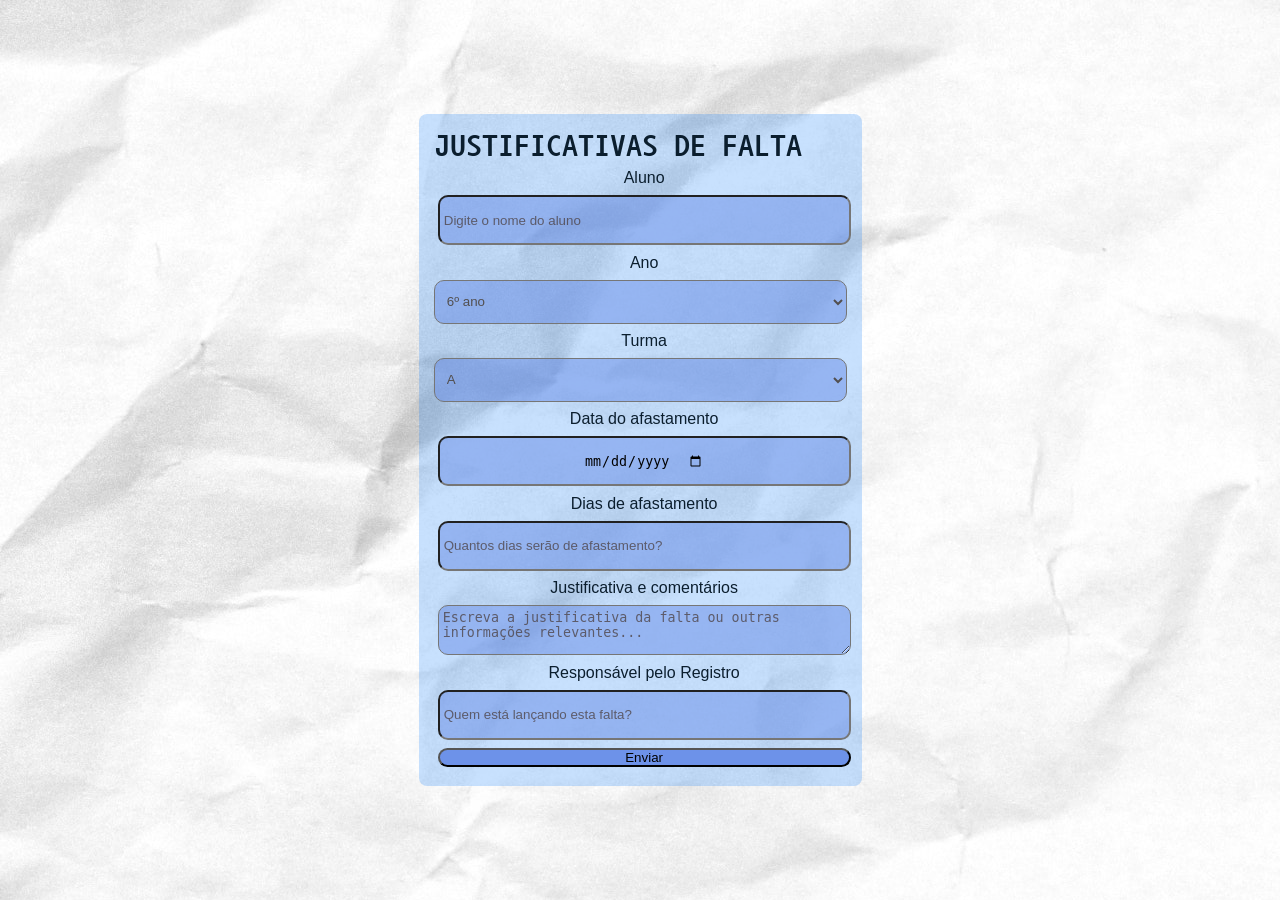
==== index.html @ 4929f2ff "Meu primeiro commit no visual do site." ====
<!DOCTYPE html>
<html>

<head>
    <meta charset="UTF-8">
    <meta name="viewport" content="width= device-width, initial-scale=1.0">
    <title>Justificativas de falta</title>
    <link rel="stylesheet" href="style.css">

</head>

<body>
    
    <div class="caixa__formulario">
        <form class="formulario"  
        action="https://api.sheetmonkey.io/form/t5G32DPYddanXYzN5JVX7h" method="post">
            
            <h1 class="formulario__titulo">JUSTIFICATIVAS DE FALTA</h1>
            <div>
                <label for="aluno">Aluno</label>
                <input size="50"  type="name" placeholder="Digite o nome do aluno" 
                    name="Nome do Aluno" id="nomeAluno" required>
            </div>
            <div >
                <label  for="anoAluno">Ano</label>

                <select  class="formulario__select"  name="Ano " id="anoAluno">
                    <option value = "6">6º ano</option>
                    <option value = "7">7º ano</option>
                    <option value = "8">8º ano</option>
                    <option value = "9">9º ano</option>

                    </select>
            </div>
            <div>
                <label  for="turmaAluno">Turma</label>
                <select class="formulario__select"  name="Turma" id="turmaAluno">
                    <option value = "A">A</option>
                    <option value = "B">B</option>
                    <option value = "C">C</option>
                    <option value = "D">D</option>
                    <option value = "E">E</option>
                    <option value = "F">F</option>
                    <option value = "APC">Aprender é o Caminho</option>
                </select>

            </div>
            <div>
                <label  for="dataAtestado">Data do afastamento</label>
                <input size="80" type="date" placeholder="Quando o atestado foi emitido?"
                    name="Data do Atestado" id="dataAtestado" required>
            </div>
            <div>
                <label  for="duraçãoAtestado"">Dias de afastamento</label>
                <input size="80" type="number" placeholder="Quantos dias serão de afastamento?"
                    name="Dias de Atestado" id="validadeAtestado" required>
            </div>
            <div >
                    <label  for="motivoFalta">Justificativa e comentários</label>
                    <textarea class="formulario__justificativa"size="50"type="name"placeholder="Escreva a justificativa da falta ou outras informações relevantes..."name="Justificativa e Observações" id="motivoFalta" required></textarea>
            </div>

            <div>
                <label for="responsavel_registro">Responsável pelo Registro</label>
                <input size="50"  type="name" placeholder="Quem está lançando esta falta?" 
                    name="Registrado por:" id="responsavelRegistro" required>
            </div>
            
        
            <div class="posicao__botao">
                <button class="button" type="submit">
                Enviar
                </button>
             </div>  

           
        </form>
    </div>

    <script src="./script.js"> </script>
</body>

</html>
---- style.css ----
@import url('https://fonts.googleapis.com/css2?family=Montserrat&display=swap'); 
@import url('https://fonts.googleapis.com/css2?family=Montserrat&family=Nanum+Gothic+Coding&display=swap');


*{
    margin: 0;
    padding: 0;

}

input,
label,
textarea{
    display: flex;
    flex-direction: column;
    align-items: flex-start;
    height: 80%;
    width: 100%;
    box-sizing: border-box;
    margin: 1%; 
    align-items: center;
    justify-content: center;
    padding: 1%;

}

label{
    font-family: 'Segoe UI', Tahoma, Geneva, Verdana, sans-serif;
}

input{
    height: 50px;
    border-radius: 10px;
    background: rgba(109, 146, 233, 0.542);

}

textarea{height: 50px;
    border-radius: 10px;
    background: rgba(109, 146, 233, 0.542);

}

    body{
        display: flex;
        justify-content: center;
        align-items: center;
        background-image: url(./assets/paper_texture.jpg);
        box-sizing: border-box;
        height: 100vh;


    }

    ::placeholder{
        color: rgba(73, 62, 62, 0.749);
        justify-content: center;
        align-items: center ;
    }   



    form{

        background: rgba(10, 122, 250, 0.223);
        border-radius: 8px;
        padding: 15px;
        box-sizing: border-box;

    
    }  

    .caixa__formulario{
        width: 40%;
        color: rgb(11, 30, 46);
        font-family: 'Monterrat', sans-serif;
        display: flex;
        flex-direction: column;
        align-items: flex-start;
        justify-items: center;
        align-items: center;

    


    }

    .formulario__titulo{
        font-family:  'Nanum Gothic Coding', monospace;
        justify-content: center;
    }

    .formulario__select{
        height: 10%;
        width: 100%;
        border-radius: 10px;
        background: rgba(109, 146, 233, 0.542);
        color: rgb(82, 79, 79) ;
        padding:  3% 2%;
    }

    .button{
        width: 100%;
        border-radius: 10px;
        margin: 1%; 
        background: rgb(109, 146, 233);
    }
    
    .posicao__botao{
        justify-items: center;

    }
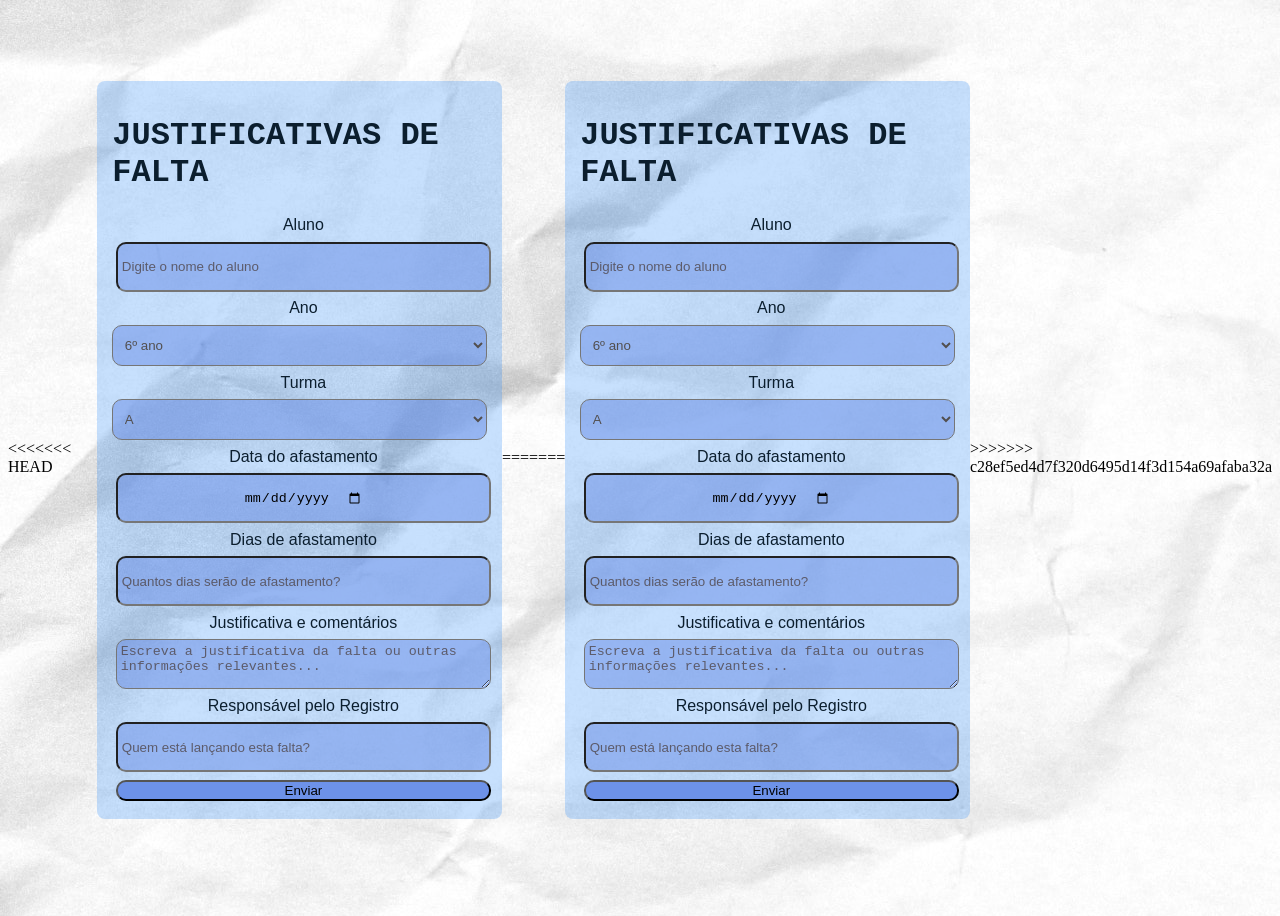
==== commit 8736306f: "Commit com php para integração com banco de dados" ====
--- a/index.html
+++ b/index.html
@@ -1,3 +1,86 @@
+<<<<<<< HEAD
+<!DOCTYPE html>
+<html>
+
+<head>
+    <meta charset="UTF-8">
+    <meta name="viewport" content="width= device-width, initial-scale=1.0">
+    <title>Justificativas de falta</title>
+    <link rel="stylesheet" href="style.css">
+
+</head>
+
+<body>
+    
+    <div class="caixa__formulario">
+        <form class="formulario"  action="connect.php" method="POST">
+            
+            <h1 class="formulario__titulo">JUSTIFICATIVAS DE FALTA</h1>
+            <div>
+                <label for="aluno">Aluno</label>
+                <input size="50"  type="name" placeholder="Digite o nome do aluno" 
+                    name="nomeAluno" id="nomeAluno" required>
+            </div>
+            <div >
+                <label  for="anoAluno">Ano</label>
+
+                <select  class="formulario__select"  name="anoAluno" id="anoAluno">
+                    <option value = "6">6º ano</option>
+                    <option value = "7">7º ano</option>
+                    <option value = "8">8º ano</option>
+                    <option value = "9">9º ano</option>
+
+                    </select>
+            </div>
+            <div>
+                <label  for="turmaAluno">Turma</label>
+                <select class="formulario__select"  name="turmaAluno" id="turmaAluno">
+                    <option value = "A">A</option>
+                    <option value = "B">B</option>
+                    <option value = "C">C</option>
+                    <option value = "D">D</option>
+                    <option value = "E">E</option>
+                    <option value = "F">F</option>
+                    <option value = "APC">Aprender é o Caminho</option>
+                </select>
+
+            </div>
+            <div>
+                <label  for="dataAtestado">Data do afastamento</label>
+                <input size="80" type="date" placeholder="Quando o atestado foi emitido?"
+                    name="dataAtestado" id="dataAtestado" required>
+            </div>
+            <div>
+                <label  for="duraçãoAtestado"">Dias de afastamento</label>
+                <input size="80" type="number" placeholder="Quantos dias serão de afastamento?"
+                    name="diasAtestado" id="diasAtestado" required>
+            </div>
+            <div >
+                    <label  for="motivoFalta">Justificativa e comentários</label>
+                    <textarea class="formulario__justificativa"size="50"type="name"placeholder="Escreva a justificativa da falta ou outras informações relevantes..."name="justificativa" id="motivoFalta" required></textarea>
+            </div>
+
+            <div>
+                <label for="responsavel_registro">Responsável pelo Registro</label>
+                <input size="50"  type="name" placeholder="Quem está lançando esta falta?" 
+                    name="autor" id="autor" required>
+            </div>
+            
+        
+            <div class="posicao__botao">
+                <button class="button" type="submit">
+                Enviar
+                </button>
+             </div>  
+
+           
+        </form>
+    </div>
+
+    <script src="./script.js"> </script>
+</body>
+
+=======
 <!DOCTYPE html>
 <html>
 
@@ -80,4 +163,5 @@
     <script src="./script.js"> </script>
 </body>
 
+>>>>>>> c28ef5ed4d7f320d6495d14f3d154a69afaba32a
 </html>
--- a/style.css
+++ b/style.css
@@ -1,3 +1,4 @@
+<<<<<<< HEAD
 @import url('https://fonts.googleapis.com/css2?family=Montserrat&display=swap'); 
 @import url('https://fonts.googleapis.com/css2?family=Montserrat&family=Nanum+Gothic+Coding&display=swap');
 
@@ -117,3 +118,124 @@
 
 
 
+=======
+@import url('https://fonts.googleapis.com/css2?family=Montserrat&display=swap'); 
+@import url('https://fonts.googleapis.com/css2?family=Montserrat&family=Nanum+Gothic+Coding&display=swap');
+
+
+*{
+    margin: 0;
+    padding: 0;
+
+}
+
+input,
+label,
+textarea{
+    display: flex;
+    flex-direction: column;
+    align-items: flex-start;
+    height: 80%;
+    width: 100%;
+    box-sizing: border-box;
+    margin: 1%; 
+    align-items: center;
+    justify-content: center;
+    padding: 1%;
+
+}
+
+label{
+    font-family: 'Segoe UI', Tahoma, Geneva, Verdana, sans-serif;
+}
+
+input{
+    height: 50px;
+    border-radius: 10px;
+    background: rgba(109, 146, 233, 0.542);
+
+}
+
+textarea{height: 50px;
+    border-radius: 10px;
+    background: rgba(109, 146, 233, 0.542);
+
+}
+
+    body{
+        display: flex;
+        justify-content: center;
+        align-items: center;
+        background-image: url(./assets/paper_texture.jpg);
+        box-sizing: border-box;
+        height: 100vh;
+
+
+    }
+
+    ::placeholder{
+        color: rgba(73, 62, 62, 0.749);
+        justify-content: center;
+        align-items: center ;
+    }   
+
+
+
+    form{
+
+        background: rgba(10, 122, 250, 0.223);
+        border-radius: 8px;
+        padding: 15px;
+        box-sizing: border-box;
+
+    
+    }  
+
+    .caixa__formulario{
+        width: 40%;
+        color: rgb(11, 30, 46);
+        font-family: 'Monterrat', sans-serif;
+        display: flex;
+        flex-direction: column;
+        align-items: flex-start;
+        justify-items: center;
+        align-items: center;
+
+    
+
+
+    }
+
+    .formulario__titulo{
+        font-family:  'Nanum Gothic Coding', monospace;
+        justify-content: center;
+    }
+
+    .formulario__select{
+        height: 10%;
+        width: 100%;
+        border-radius: 10px;
+        background: rgba(109, 146, 233, 0.542);
+        color: rgb(82, 79, 79) ;
+        padding:  3% 2%;
+    }
+
+    .button{
+        width: 100%;
+        border-radius: 10px;
+        margin: 1%; 
+        background: rgb(109, 146, 233);
+    }
+    
+    .posicao__botao{
+        justify-items: center;
+
+    }
+
+
+
+    
+
+
+
+>>>>>>> c28ef5ed4d7f320d6495d14f3d154a69afaba32a
--- a/style.css
+++ b/style.css
@@ -1,3 +1,4 @@
+<<<<<<< HEAD
 @import url('https://fonts.googleapis.com/css2?family=Montserrat&display=swap'); 
 @import url('https://fonts.googleapis.com/css2?family=Montserrat&family=Nanum+Gothic+Coding&display=swap');
 
@@ -117,3 +118,124 @@
 
 
 
+=======
+@import url('https://fonts.googleapis.com/css2?family=Montserrat&display=swap'); 
+@import url('https://fonts.googleapis.com/css2?family=Montserrat&family=Nanum+Gothic+Coding&display=swap');
+
+
+*{
+    margin: 0;
+    padding: 0;
+
+}
+
+input,
+label,
+textarea{
+    display: flex;
+    flex-direction: column;
+    align-items: flex-start;
+    height: 80%;
+    width: 100%;
+    box-sizing: border-box;
+    margin: 1%; 
+    align-items: center;
+    justify-content: center;
+    padding: 1%;
+
+}
+
+label{
+    font-family: 'Segoe UI', Tahoma, Geneva, Verdana, sans-serif;
+}
+
+input{
+    height: 50px;
+    border-radius: 10px;
+    background: rgba(109, 146, 233, 0.542);
+
+}
+
+textarea{height: 50px;
+    border-radius: 10px;
+    background: rgba(109, 146, 233, 0.542);
+
+}
+
+    body{
+        display: flex;
+        justify-content: center;
+        align-items: center;
+        background-image: url(./assets/paper_texture.jpg);
+        box-sizing: border-box;
+        height: 100vh;
+
+
+    }
+
+    ::placeholder{
+        color: rgba(73, 62, 62, 0.749);
+        justify-content: center;
+        align-items: center ;
+    }   
+
+
+
+    form{
+
+        background: rgba(10, 122, 250, 0.223);
+        border-radius: 8px;
+        padding: 15px;
+        box-sizing: border-box;
+
+    
+    }  
+
+    .caixa__formulario{
+        width: 40%;
+        color: rgb(11, 30, 46);
+        font-family: 'Monterrat', sans-serif;
+        display: flex;
+        flex-direction: column;
+        align-items: flex-start;
+        justify-items: center;
+        align-items: center;
+
+    
+
+
+    }
+
+    .formulario__titulo{
+        font-family:  'Nanum Gothic Coding', monospace;
+        justify-content: center;
+    }
+
+    .formulario__select{
+        height: 10%;
+        width: 100%;
+        border-radius: 10px;
+        background: rgba(109, 146, 233, 0.542);
+        color: rgb(82, 79, 79) ;
+        padding:  3% 2%;
+    }
+
+    .button{
+        width: 100%;
+        border-radius: 10px;
+        margin: 1%; 
+        background: rgb(109, 146, 233);
+    }
+    
+    .posicao__botao{
+        justify-items: center;
+
+    }
+
+
+
+    
+
+
+
+>>>>>>> c28ef5ed4d7f320d6495d14f3d154a69afaba32a
